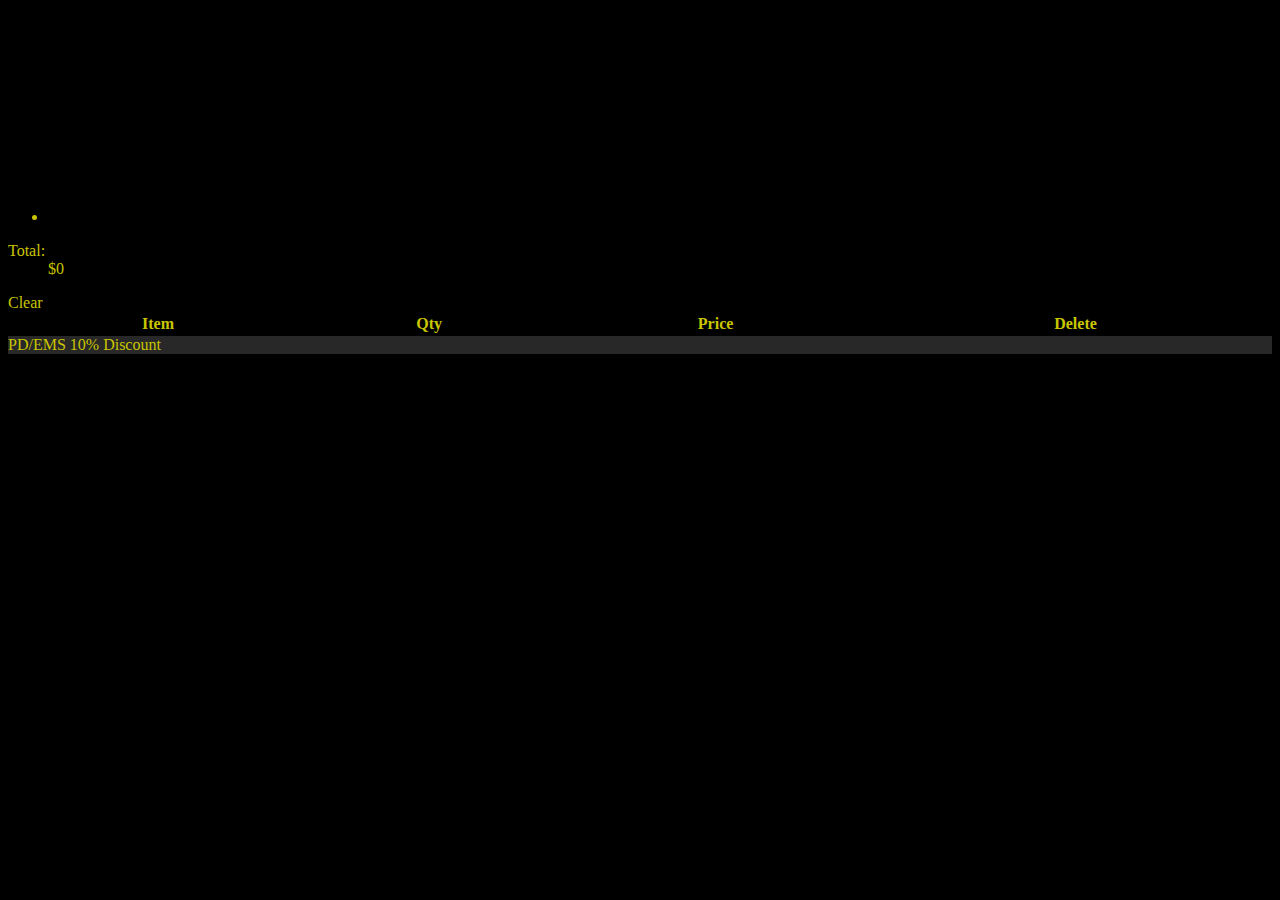
==== index.html @ 77c4e8fa "Update index.html" ====
<!DOCTYPE HTML>
<html lang="en">

<head>
    <meta charset="utf-7">
	<meta name="viewport" content="width=device-width, initial-scale=1, maximum-scale=1, user-scalable=no">
	<meta name="author" content="Bootstrap-ecommerce by Vosidiy">
    <title>The Painted Moon Register</title>
    <h1 style="font-size:60px;">🔮The Painted Moon🌙</h1>
	<h1 align="center">Centered Heading1</h1>
    <link rel="stylesheet" href="Bootstrap.css" type="text/css">
    <link href="ui.css" rel="stylesheet" type="text/css">
    <link rel="stylesheet" href="overlay scrollbar.css" type="text/css" rel="stylesheet">
    <link href="overlay scrollbar.css" type="text/css" rel="stylesheet">

    <link rel="preconnect" href="https://fonts.googleapis.com">
    <link rel="preconnect" href="https://fonts.gstatic.com" crossorigin>
    <link href="https://fonts.googleapis.com/css2?family=Caveat:wght@400..700&display=swap" rel="stylesheet">
    
    <style>
		.avatar {
			vertical-align: middle;
			width: 30px;
			height: 30px;
			border-radius: 50%;
		}

		.bg-default,
		.btn-default {
			background-color: #9b9b9b;
		}

		.btn-error {
			color: #c9c500;
		}

		.navbar-nav{
		    width: 100%;
		    align-items: center;
		}
		.bg-light{
			background-color: #000000 !important;
    		color: #c9c500 !important;
		}
		.bg-dark {
			background-color: #282828 !important;
			color: #c9c500 !important;
		}
		.light{
			background-color: #000000 !important;
		}
		.dark{
			background-color: #282828 !important;
		}
		.os-content{padding: 20px !important;}
		.os-theme-dark > .os-scrollbar:hover > .os-scrollbar-track > .os-scrollbar-handle {
		    background: #c9c500;
		}
		#itemsContainer.itemsContainer-dark div .card-product{
			background-color: #FFFFFF;
		    box-shadow: none;
		    border-color: #3d3d3d;
		}
		#itemsContainer.itemsContainer-dark div .card-product{
			background-color: #343434;
		    box-shadow: none;
		    border-color: #3d3d3d;
		}
		#itemsContainer.itemsContainer-dark div .card-product .info-wrap{
		    border-top: 1px solid #3d3d3d;
		}
		#itemsContainer.itemsContainer-light div .card-product .info-wrap{
		    border-top: 1px solid #eee;
		}
		.os-content #itemsContainer, #cart, #items{
			background-color: transparent !important;
		}
		.offscreen {
			position: absolute;
			left: -999em;
		}
		.card-product:hover {
			cursor: pointer;
		}
	</style>
    </head>
    
    <body class="light">
        <nav class="navbar navbar-expand-lg bg-light" aria-label="Tenth navbar example">
            <div class="container-fluid">
                <div class="navbar-collapse justify-content-md-center" id="navbarsExample08">
                    <ul class="navbar-nav">
                        <li class="nav-item text-center">
                    </ul>
                </div>
            </div>
        </nav>
        <!-- ========================= SECTION CONTENT ========================= -->
        <section class="section-content padding-y-sm bg-default-light" style="height: inherit;">
            <div class="container-fluid" style="height: inherit;">
                <div class="row" style="height: inherit;">
                    <div class="col-md-7 card padding-y-sm card order-2 order-md-1 bg-light" style="margin-bottom: 10px;">
                        <span id="items">
                            <div id="itemsContainer" class="row itemsContainer-light">
    
    
                            </div> <!-- row.// -->
                        </span>
                    </div>
                    <div class="col-md-5 order-1 order-md-2" style="height: 250px;">
                        <div class="box bg-light">
                            <dl class="dlist-align h2">
                                <dt>Total: </dt>
                                <dd class="text-right b" id="totalCost"> $0 </dd>
                            </dl>
                            <div class="row">
                                <div class="col-md-8 h6" id="orderComment">
                                </div>
                                <div class="col-md-4">
                                    <span class="btn  btn-danger btn-lg float-right" id="resetButton" onclick="resetTill()"><i draggable='false' class="fa fa-shopping-bag"></i>
                                        Clear </span>
                                </div>
                            </div>
                            <input id="hiddenComment" class="offscreen" aria-hidden="true" />
                        </div> <!-- box.// -->
                        <div class="card bg-light">
                            <span id="cart">
                                <table width="100%" class="table-sm table-hover shopping-cart-wrap">
                                    <thead class="text-muted">
                                        <tr>
                                            <th scope="col">Item</th>
                                            <th scope="col">Qty</th>
                                            <th scope="col">Price</th>
                                            <th scope="col" class="text-right">Delete</th>
                                        </tr>
                                    </thead>
                                    <tbody id="tbody">
                                    </tbody>
                                </table>
                            </span>
                        </div> <!-- card.// -->
                        <div class="card bg-light">
                            <div class="box bg-dark">
                                <span>
                                    <span class="btn btn-warning btn-lg" id="discountButton" onclick="applyDiscount(10)"><i draggable='false' class="fa fa-percent"></i>
                                        PD/EMS 10% Discount </span>
                                </span>
                                <!-- <span>
                                    <span class="btn btn-warning btn-lg" id="discountButton" onclick="applyDiscount(10)"><i draggable='false' class="fa fa-percent"></i>
                                        10 Discount </span>
                                </span> -->
                                <!-- <span>
                                    <span class="btn btn-warning btn-lg" id="discountButton" onclick="applyDiscount(10)"><i draggable='false' class="fa fa-percent"></i>
                                        10 Discount </span>
                                </span> -->
                            </div>						
                        </div>
                        <!-- card.// -->
                    </div>
                </div>
            </div><!-- container //  -->
        </section>
        <!-- ========================= SECTION CONTENT END// ========================= -->
        <script src="jquery-2.0.0min.js" type="text/javascript"></script>
        <script src="bootstrap.bundle.min.js" type="text/javascript"></script>
        <script src="OverlayScrollbars.js" type="text/javascript"></script>
        <script src="OverlayScrollbars.js" type="text/javascript"></script>
        <script src="script.js" type="text/javascript"></script>
        <script src="clipboard.min.js"></script>


        <script>
            $(function () {
                //The passed argument has to be at least a empty object or a object with your desired options
                //$("body").overlayScrollbars({ });
                $("#items").height("100%");
                $("#items").overlayScrollbars({
                    overflowBehavior: {
                        x: "hidden",
                        y: "scroll"
                    }
                });
                $("#cart").height("500px");
                $("#cart").overlayScrollbars({});
            });
    
            $('.switch').click(()=>{
                $([".light [class*='-light']", ".dark [class*='-dark']"]).each((i,ele)=>{
                    $(ele).toggleClass('bg-light bg-dark')
                    $(ele).toggleClass('text-light text-dark')
                    $(ele).toggleClass('navbar-light navbar-dark')
                    $(ele).toggleClass('bg-default-light bg-default-dark')
                    $(ele).toggleClass('itemsContainer-light itemsContainer-dark')
                })
                // toggle body class selector
                $('body').toggleClass('light dark')
            })
    
            $(function () {
                //The passed argument has to be at least a empty object or a object with your desired options
                //$("body").overlayScrollbars({ });
                $("#items").height("100%");
                $("#items").overlayScrollbars({
                    overflowBehavior: {
                        x: "hidden",
                        y: "scroll"
                    }
                });
                $("#cart").height("500px");
                $("#cart").overlayScrollbars({});
            });
    
            document.getElementById('modeSwitch').click();
        </script>
    </body>
    
    </html>
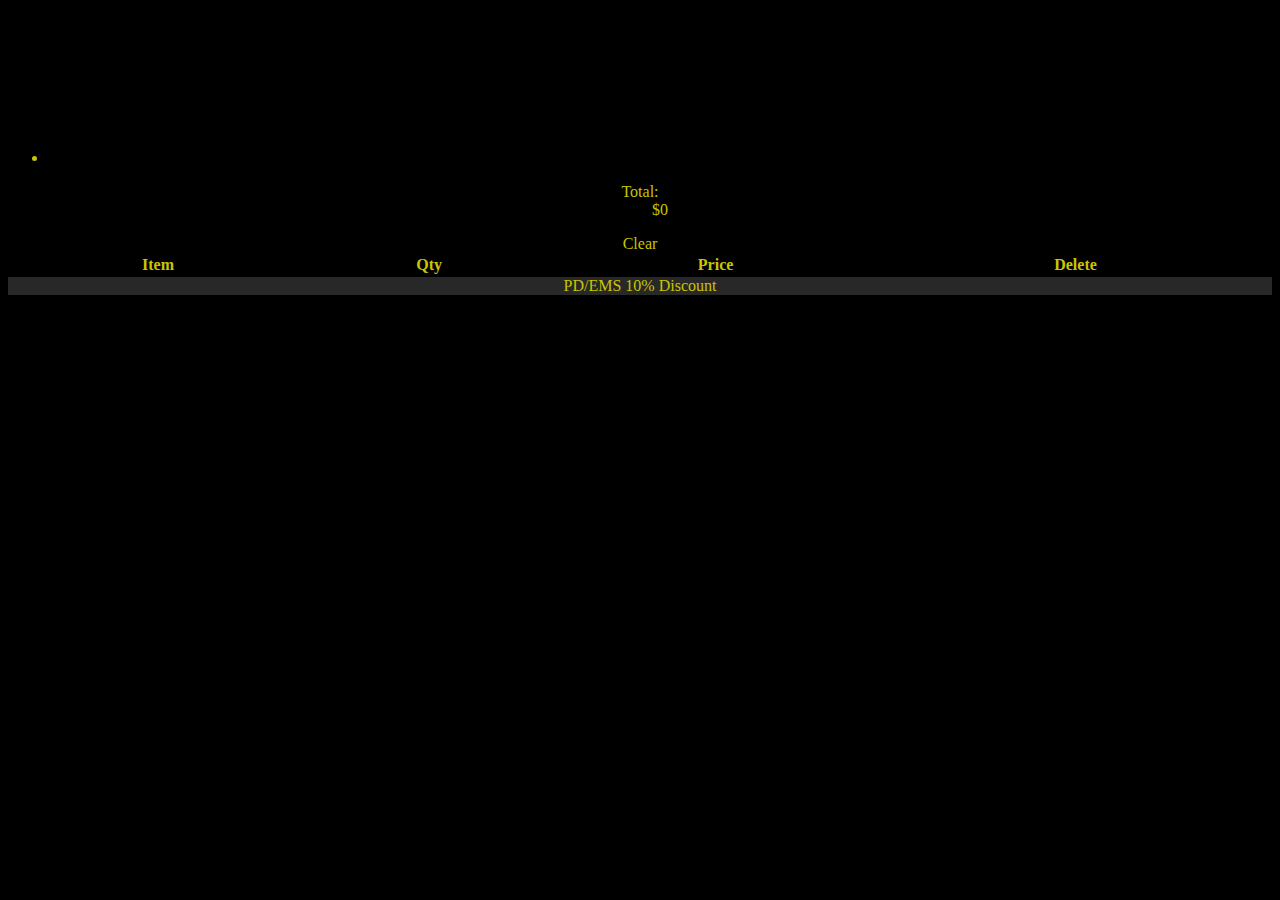
==== commit b69e5226: "Update index.html" ====
--- a/index.html
+++ b/index.html
@@ -6,8 +6,18 @@
 	<meta name="viewport" content="width=device-width, initial-scale=1, maximum-scale=1, user-scalable=no">
 	<meta name="author" content="Bootstrap-ecommerce by Vosidiy">
     <title>The Painted Moon Register</title>
+	<style>
+        body {
+            text-align: center;
+        }
+        .page-title {
+            margin-top: 20px; /* Adjust as needed */
+        }
+    </style>
+</head>
+<body>
     <h1 style="font-size:60px;">🔮The Painted Moon🌙</h1>
-	<h1 align="center">Centered Heading1</h1>
+	
     <link rel="stylesheet" href="Bootstrap.css" type="text/css">
     <link href="ui.css" rel="stylesheet" type="text/css">
     <link rel="stylesheet" href="overlay scrollbar.css" type="text/css" rel="stylesheet">
@@ -18,6 +28,7 @@
     <link href="https://fonts.googleapis.com/css2?family=Caveat:wght@400..700&display=swap" rel="stylesheet">
     
     <style>
+	
 		.avatar {
 			vertical-align: middle;
 			width: 30px;
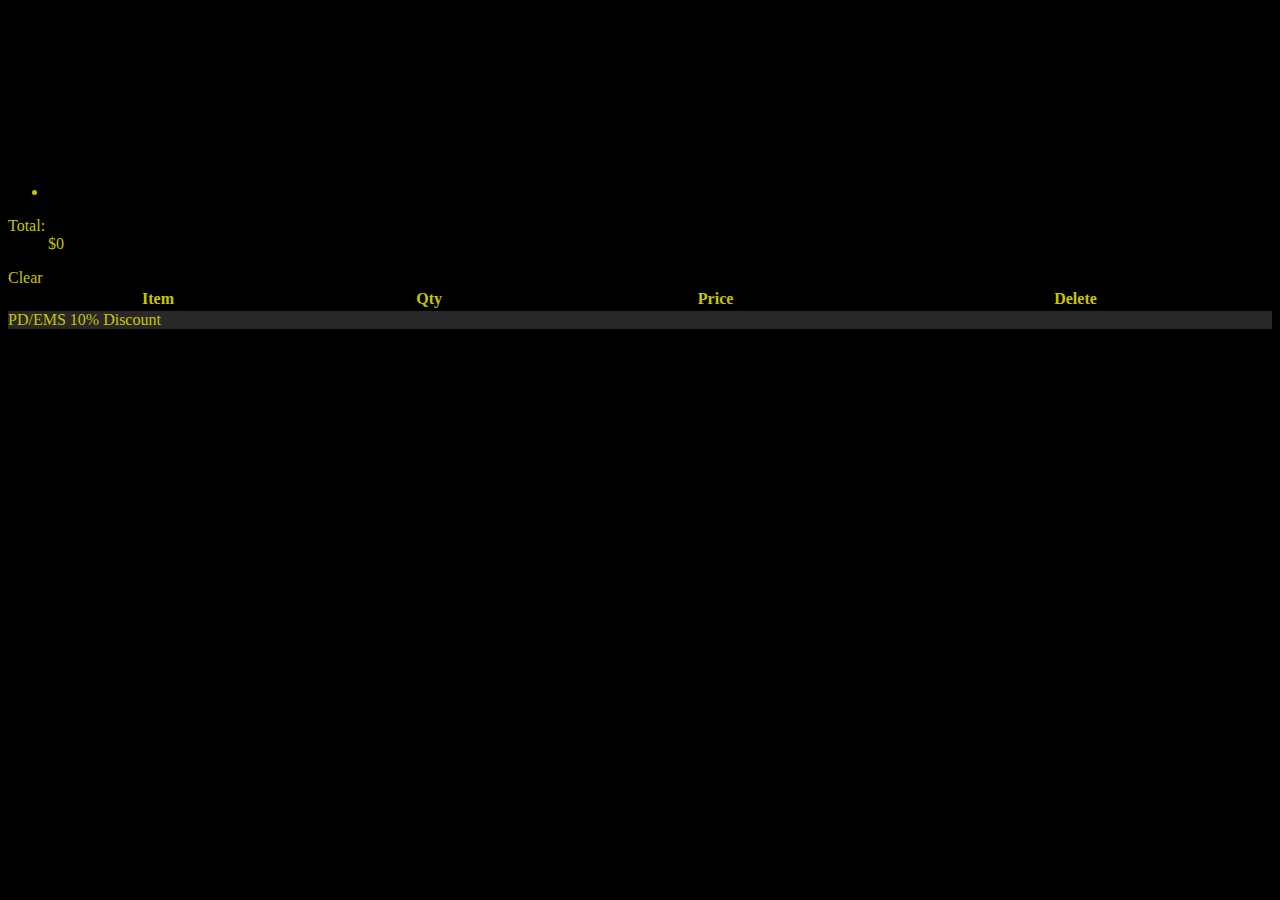
==== commit 8ad703f8: "Update index.html" ====
--- a/index.html
+++ b/index.html
@@ -6,18 +6,8 @@
 	<meta name="viewport" content="width=device-width, initial-scale=1, maximum-scale=1, user-scalable=no">
 	<meta name="author" content="Bootstrap-ecommerce by Vosidiy">
     <title>The Painted Moon Register</title>
-	<style>
-        body {
-            text-align: center;
-        }
-        .page-title {
-            margin-top: 20px; /* Adjust as needed */
-        }
-    </style>
-</head>
-<body>
     <h1 style="font-size:60px;">🔮The Painted Moon🌙</h1>
-	
+	<p style="text-align:center">🔮The Painted Moon🌙</p>
     <link rel="stylesheet" href="Bootstrap.css" type="text/css">
     <link href="ui.css" rel="stylesheet" type="text/css">
     <link rel="stylesheet" href="overlay scrollbar.css" type="text/css" rel="stylesheet">
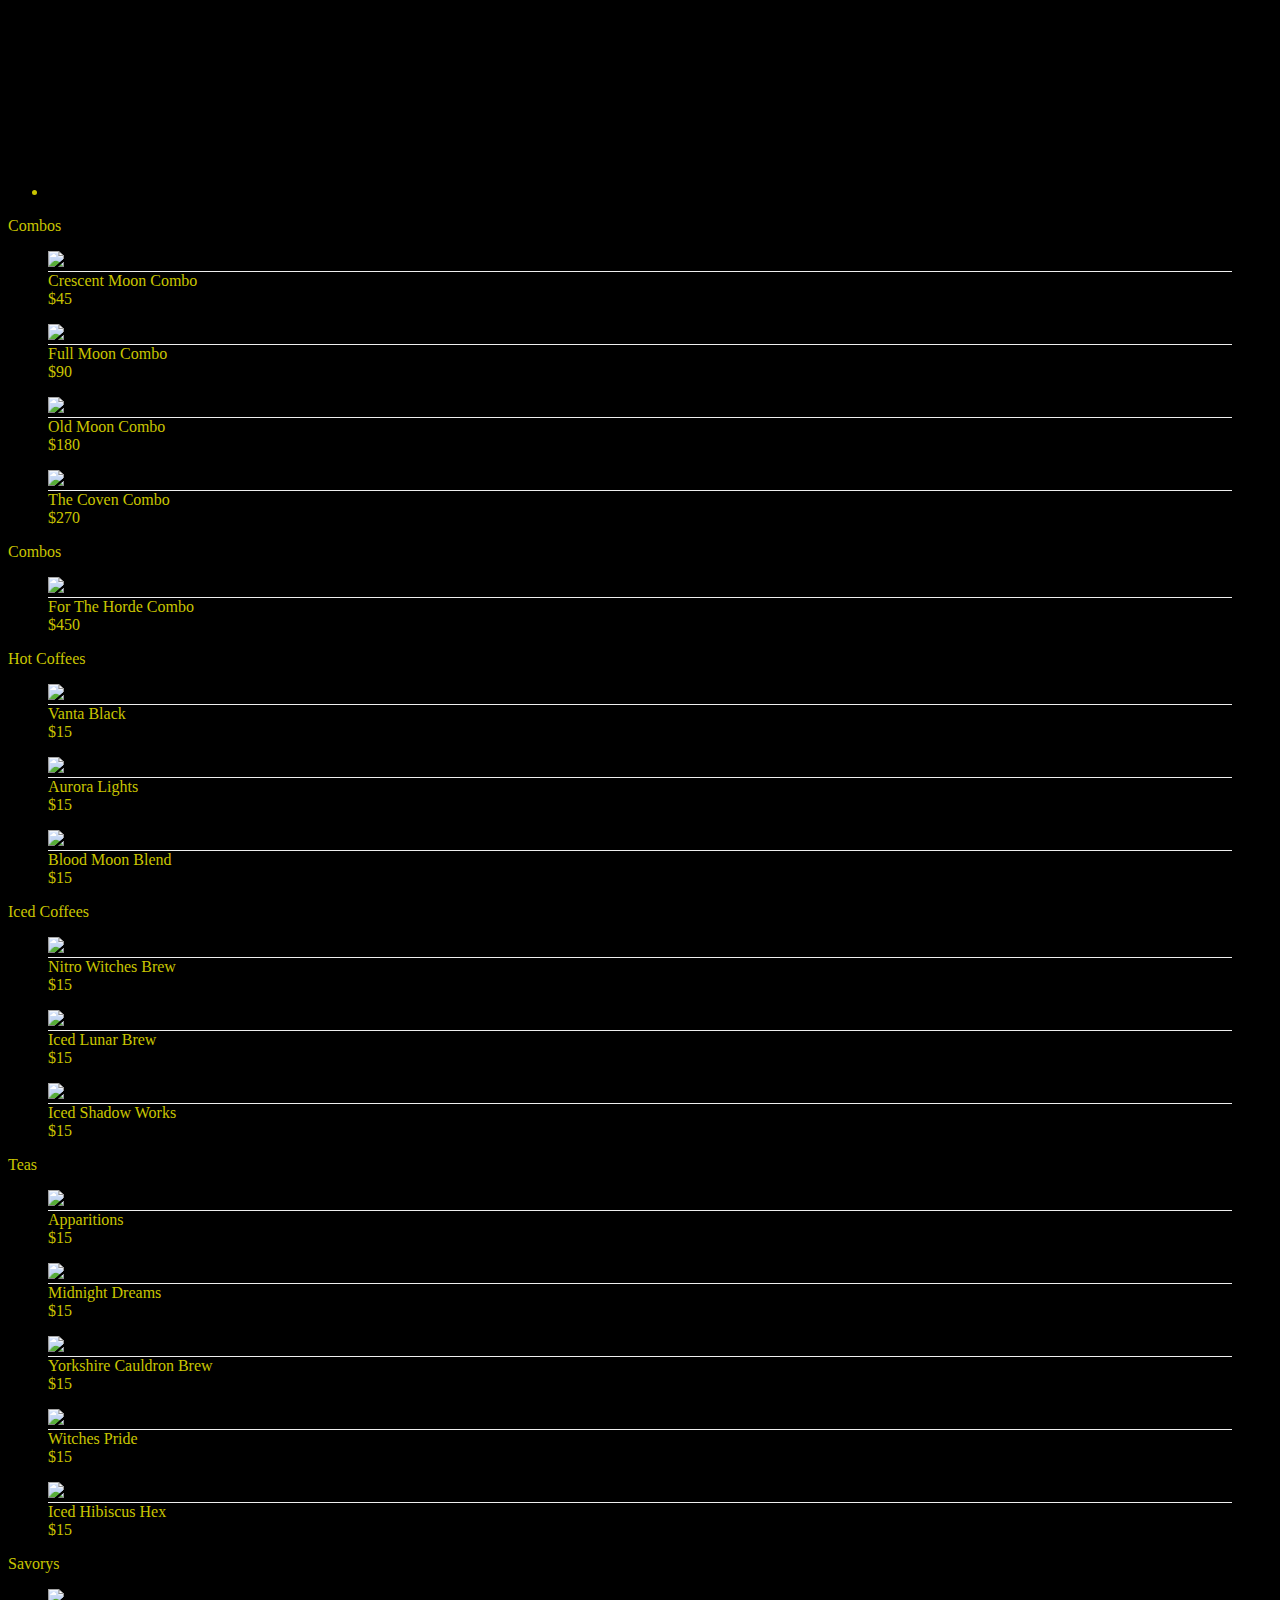
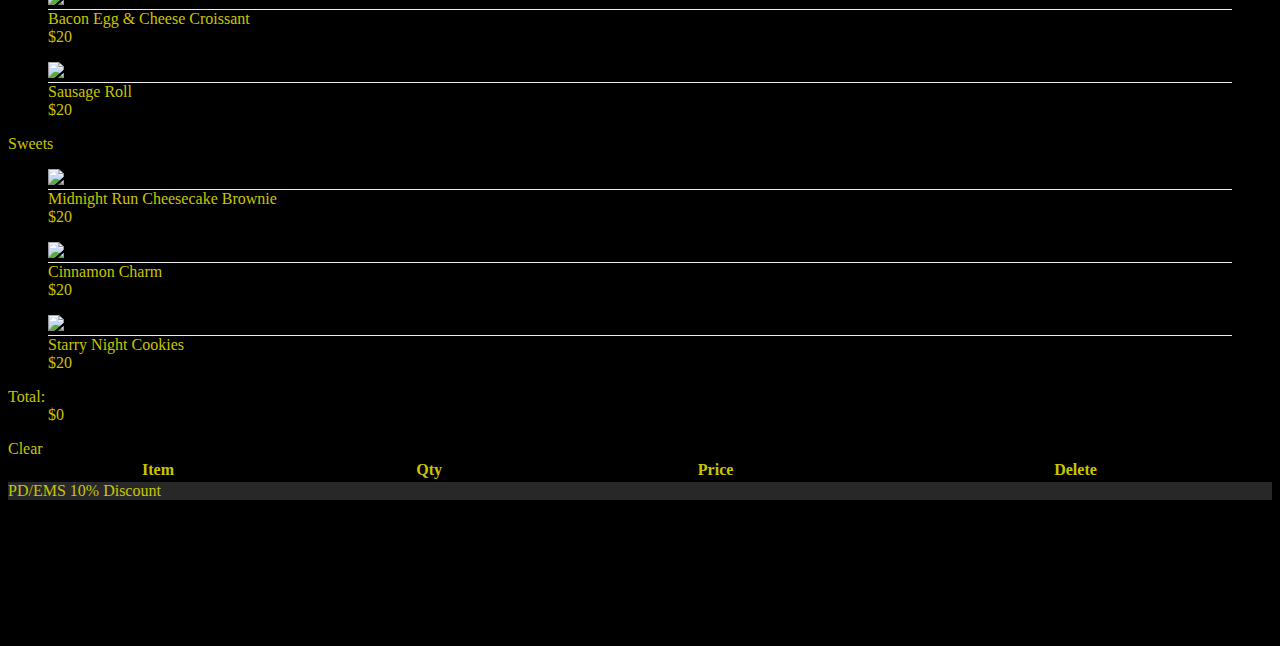
==== commit 527f9bb6: "Update index.html" ====
--- a/index.html
+++ b/index.html
@@ -6,8 +6,14 @@
 	<meta name="viewport" content="width=device-width, initial-scale=1, maximum-scale=1, user-scalable=no">
 	<meta name="author" content="Bootstrap-ecommerce by Vosidiy">
     <title>The Painted Moon Register</title>
-    <h1 style="font-size:60px;">🔮The Painted Moon🌙</h1>
-	<p style="text-align:center">🔮The Painted Moon🌙</p>
+    <h1 style="font-size:60px;text-align:center">🔮The Painted Moon🌙</h1>
+	
+	body {
+            	background-image: 
+		url('https://i.imgur.com/FrISypd.png');
+            	background-repeat: repeat;
+        }
+	
     <link rel="stylesheet" href="Bootstrap.css" type="text/css">
     <link href="ui.css" rel="stylesheet" type="text/css">
     <link rel="stylesheet" href="overlay scrollbar.css" type="text/css" rel="stylesheet">
@@ -25,10 +31,9 @@
 			height: 30px;
 			border-radius: 50%;
 		}
-
-		.bg-default,
-		.btn-default {
-			background-color: #9b9b9b;
+	    
+		.p {
+  			background-image: url('https://i.imgur.com/FrISypd.png');
 		}
 
 		.btn-error {
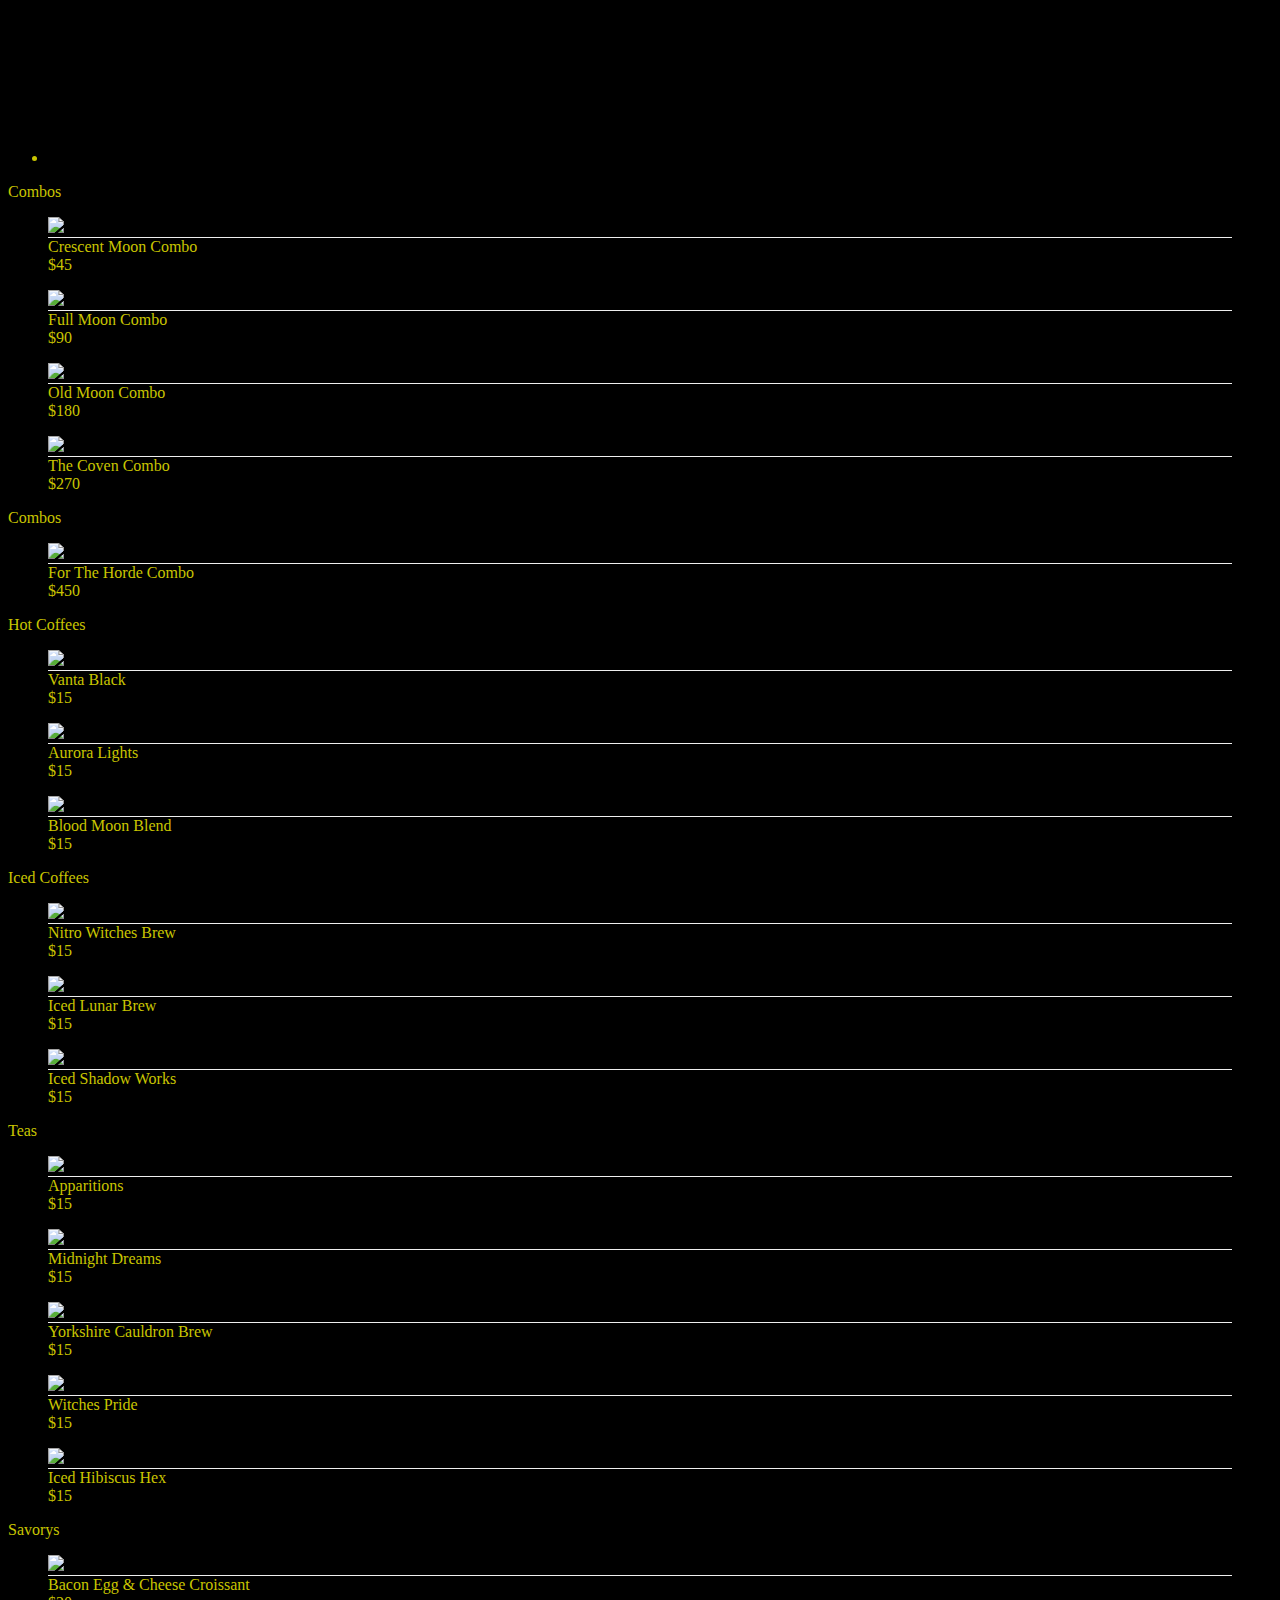
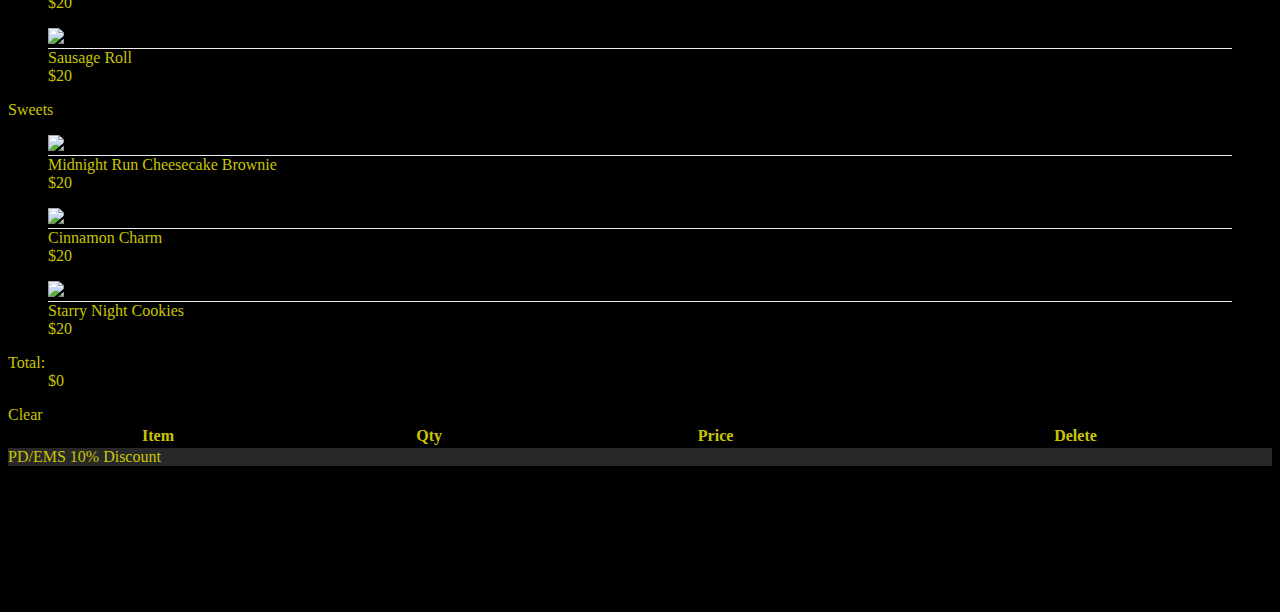
==== commit e09e4f5a: "Update index.html" ====
--- a/index.html
+++ b/index.html
@@ -7,13 +7,13 @@
 	<meta name="author" content="Bootstrap-ecommerce by Vosidiy">
     <title>The Painted Moon Register</title>
     <h1 style="font-size:60px;text-align:center">🔮The Painted Moon🌙</h1>
-	
-	body {
-            	background-image: 
-		url('https://i.imgur.com/FrISypd.png');
-            	background-repeat: repeat;
+	<style>
+		.body {
+            		background-image: url('https://i.imgur.com/FrISypd.png');
+            		background-repeat: repeat;
         }
-	
+		
+	<style>
     <link rel="stylesheet" href="Bootstrap.css" type="text/css">
     <link href="ui.css" rel="stylesheet" type="text/css">
     <link rel="stylesheet" href="overlay scrollbar.css" type="text/css" rel="stylesheet">
